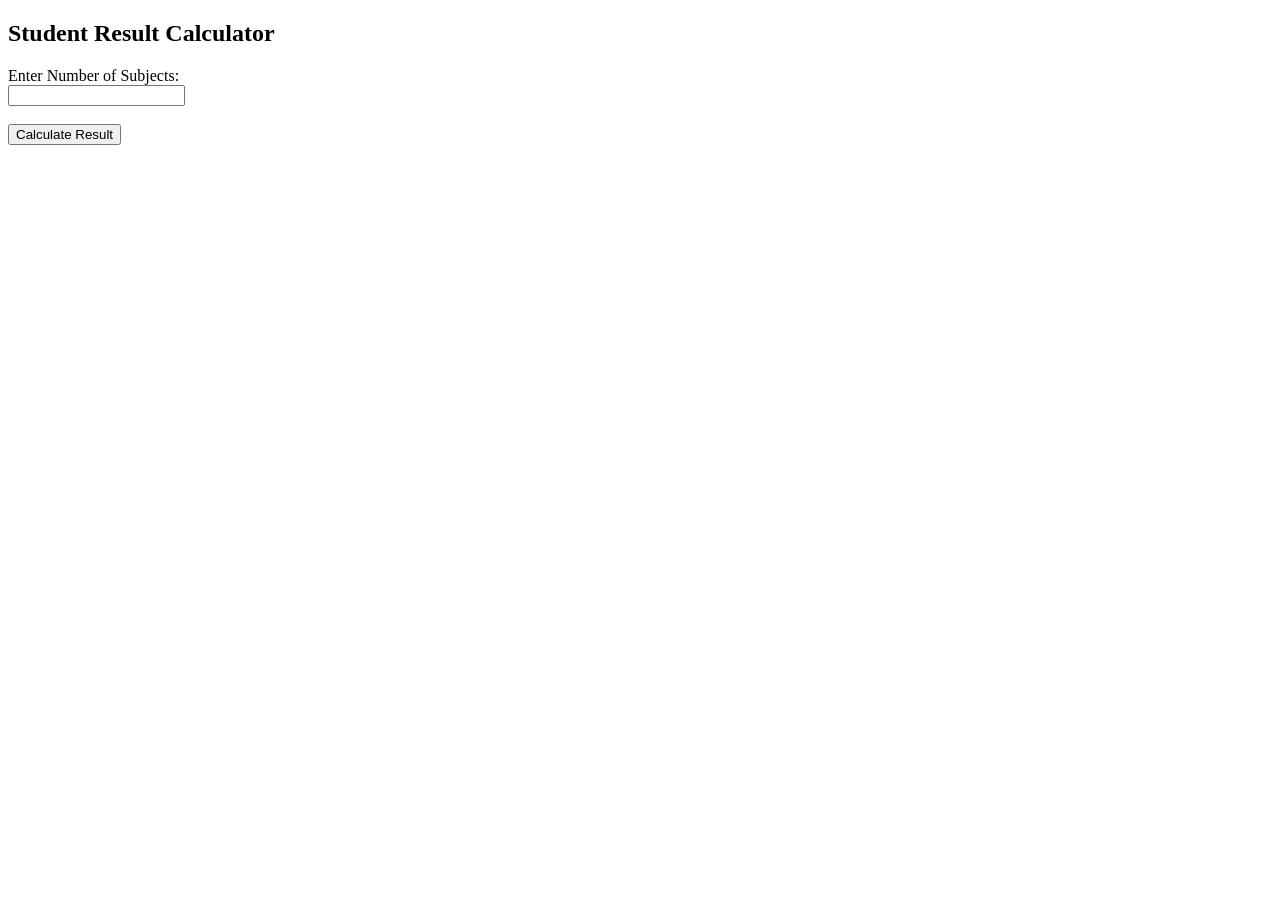
==== Experiment 4/index.html @ 67edb377 "New commit" ====
<!DOCTYPE html>
<html>
<head>
<title>Student Result Calculator</title>
</head>

<body>

<div class="container">

<h2>Student Result Calculator</h2>

<label>Enter Number of Subjects:</label><br>
<input type="number" id="subjects"><br><br>

<button onclick="calculateResult()">Calculate Result</button>

<div id="result"></div>

</div>

<script src="/src/main.jsx"></script>

</body>
</html>
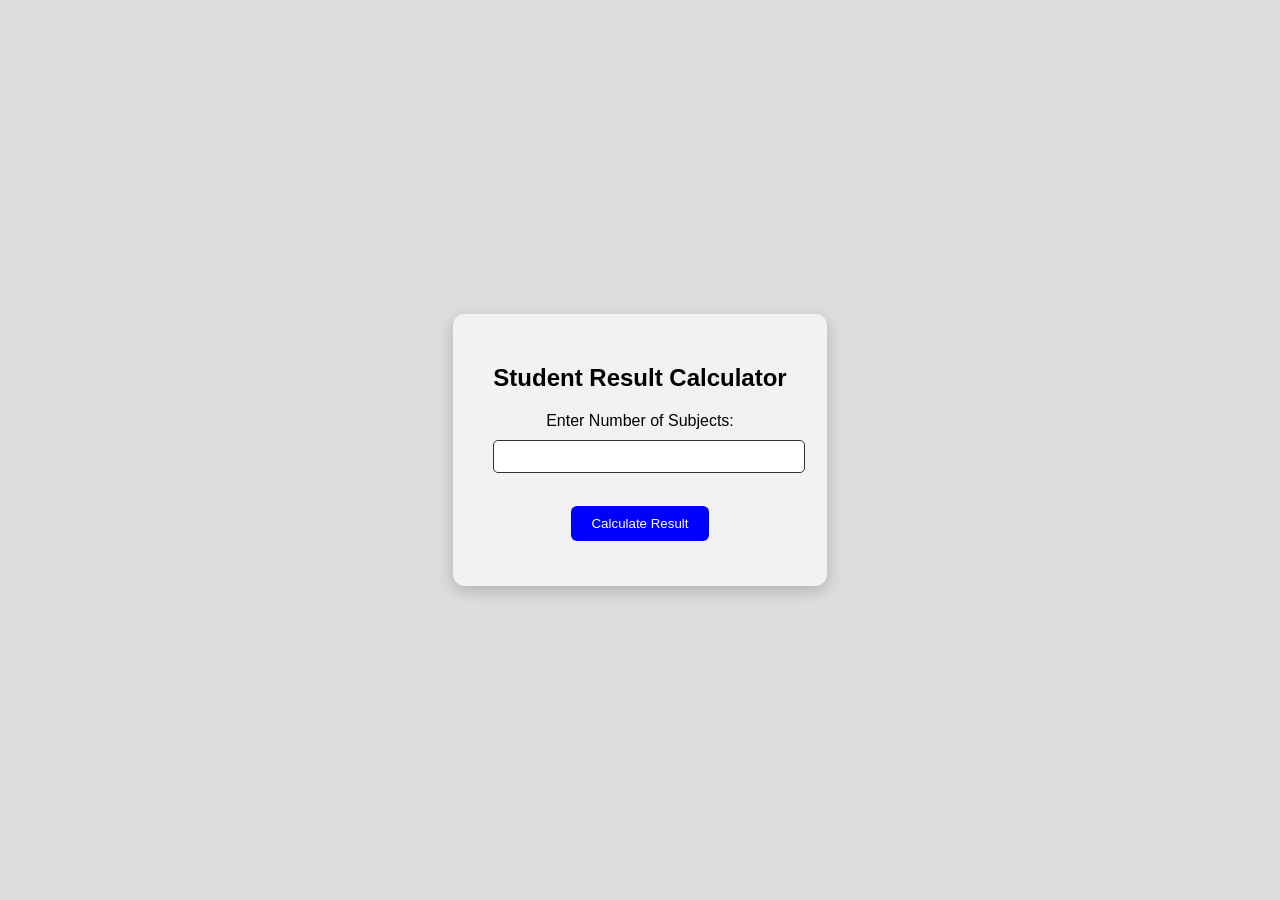
==== commit d518491f: "New Commit" ====
--- a/Experiment 4/index.html
+++ b/Experiment 4/index.html
@@ -1,25 +1,19 @@
 <!DOCTYPE html>
 <html>
 <head>
-<title>Student Result Calculator</title>
+    <title>Student Result Calculator</title>
+    <link rel="stylesheet" href="style.css">
 </head>
 
 <body>
-
-<div class="container">
-
-<h2>Student Result Calculator</h2>
-
-<label>Enter Number of Subjects:</label><br>
-<input type="number" id="subjects"><br><br>
-
-<button onclick="calculateResult()">Calculate Result</button>
-
-<div id="result"></div>
-
-</div>
-
-<script src="/src/main.jsx"></script>
+    <div class="container">
+        <h2>Student Result Calculator</h2>
+        <label>Enter Number of Subjects:</label><br>
+        <input type="number" id="subjects"><br><br>
+        <button onclick="calculateResult()">Calculate Result</button>
+        <div id="result"></div>
+    </div>
+    <script src="main.jsx"></script>
 
 </body>
 </html>
--- a/Experiment 4/style.css
+++ b/Experiment 4/style.css
@@ -0,0 +1,42 @@
+body {
+  margin: 0;
+  height: 100vh;
+  display: grid;
+  place-items: center;
+  background: #ddd;
+  font-family: Arial, sans-serif;
+}
+
+.container {
+  background: #f2f2f2;
+  padding: 30px 40px;
+  border-radius: 12px;
+  text-align: center;
+  box-shadow: 0 5px 15px rgba(0,0,0,0.2);
+}
+
+h2 {
+  margin-bottom: 20px;
+}
+
+input {
+  width: 100%;
+  padding: 8px;
+  margin-top: 10px;
+  border: 1px solid #333;
+  border-radius: 5px;
+}
+
+button {
+  margin-top: 15px;
+  padding: 10px 20px;
+  background: blue;
+  color: white;
+  border: none;
+  border-radius: 6px;
+  cursor: pointer;
+}
+
+#result {
+  margin-top: 15px;
+}
